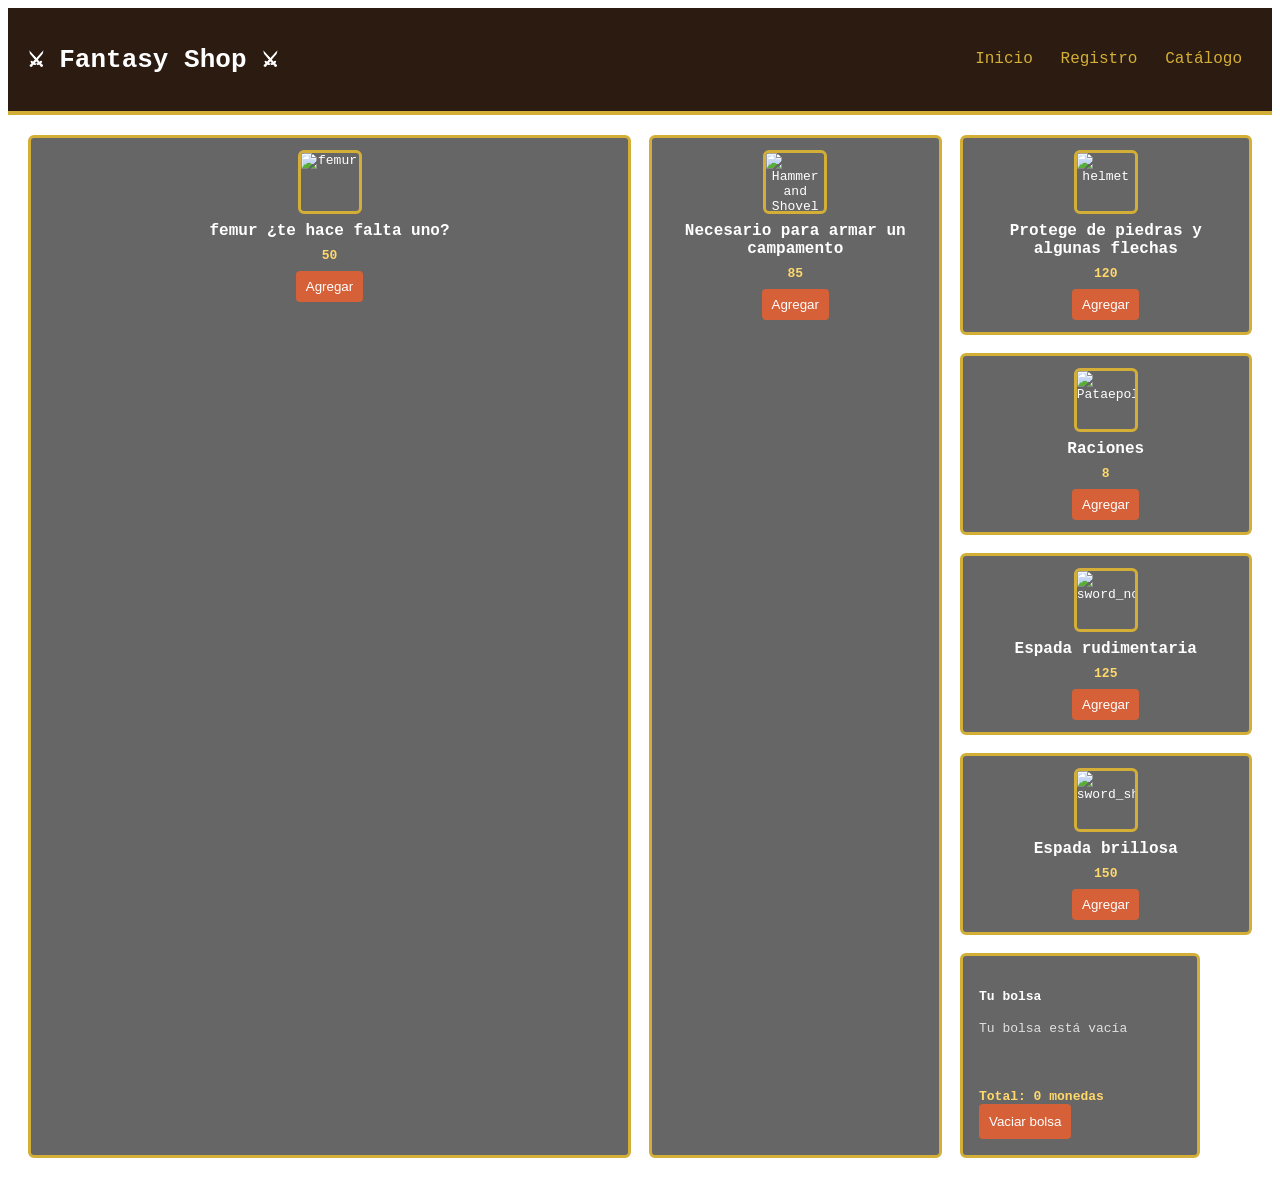
==== catalogo.html @ fdfe8254 "Add files via upload" ====
<!DOCTYPE html>
<html lang="es">
<head>
  <meta charset="utf-8" />
  <meta name="viewport" content="width=device-width,initial-scale=1" />
  <link rel="stylesheet" href="css/style.css" />
  <title>Catálogo - Fantasy Shop</title>
</head>
<body>
  <header>
    <h1>⚔ Fantasy Shop ⚔</h1>
    <nav>
      <a href="index.html">Inicio</a>
      <a href="registro.html">Registro</a>
      <a href="catalogo.html">Catálogo</a>
    </nav>
  </header>

  <main>
    <section class="productos" id="catalogo">
      <article class="card item">
  <img class="pixel" src="assets/femur" alt="femur">
  <h3>femur ¿te hace falta uno?</h3>
  <p class="price">50</p>
  <button onclick="agregar('femur',50)">Agregar</button>
</article>

       <section class="productos" id="catalogo">
      <article class="card item">
  <img class="pixel" src="assets/Hammer and Shovel" alt="Hammer and Shovel">
  <h3>Necesario para armar un campamento</h3>
  <p class="price">85</p>
  <button onclick="agregar('Hammer and Shovel',85)">Agregar</button>
</article>

       <section class="productos" id="catalogo">
      <article class="card item">
  <img class="pixel" src="assets/helmet" alt="helmet">
  <h3>Protege de piedras y algunas flechas</h3>
  <p class="price">120</p>
  <button onclick="agregar('helmet',120)">Agregar</button>
</article>

       <section class="productos" id="catalogo">
      <article class="card item">
  <img class="pixel" src="assets/Pataepollo" alt="Pataepollo">
  <h3>Raciones</h3>
  <p class="price">8</p>
  <button onclick="agregar('Pataepollo',8)">Agregar</button>
</article>

       <section class="productos" id="catalogo">
      <article class="card item">
  <img class="pixel" src="assets/sword_normal" alt="sword_normal">
  <h3>Espada rudimentaria</h3>
  <p class="price">125</p>
  <button onclick="agregar('sword_normal',125)">Agregar</button>
</article>

       <section class="productos" id="catalogo">
      <article class="card item">
  <img class="pixel" src="assets/sword_shiny1" alt="sword_shiny1">
  <h3>Espada brillosa</h3>
  <p class="price">150</p>
  <button onclick="agregar('sword_shiny1',150)">Agregar</button>
</article>

    <aside class="carrito card" id="carrito">
      <h4>Tu bolsa</h4>
      <div id="lista"></div>
      <div class="total-row">Total: <span id="total">0</span> monedas</div>
      <button class="btn" onclick="vaciarCarrito()">Vaciar bolsa</button>
    </aside>
  </main>

  <script src="js/js.scrpt.js"></script>
</body>
</html>
---- css/style.css ----
*{box-sizing:border-box}
body {
  background: url('assets/redwall.png') repeat;
  color: white;
  font-family: monospace;
}
header{
  padding:18px 20px;
  background:#2b1b10;
  border-bottom:4px solid #d4af37;
  display:flex;
  align-items:center;
  justify-content:space-between;
}
nav a{
  color:#d4af37;
  margin:0 10px;
  font-size:16px;
  text-decoration:none;
}
.card{
  background:rgba(0,0,0,0.6);
  border:3px solid #d4af37;
  padding:16px;
  border-radius:6px;
}
.descripcion{
  margin:40px auto;
  width:80%;
  text-align:center;
}
.registro{
  margin:40px auto;
  width:360px;
}
.registro label{
  display:block;
  text-align:left;
  margin:8px 0 4px;
  color:#ffd86b;
}
.registro input{
  display:block;
  margin:0 0 12px;
  padding:10px;
  width:100%;
  border:2px solid #332211;
  background:hwb(15 22% 16%);
  color:#fff;
}
.feedback{color:#ffcc00;min-height:1.2em;margin-bottom:8px}
.btn{background:hwb(15 22% 16%);color:white;padding:10px;border:none;cursor:pointer;border-radius:4px}
main{display:flex;gap:20px;padding:20px}
.productos{
  display:grid;
  grid-template-columns:repeat(auto-fit,minmax(180px,1fr));
  gap:18px;
  flex:1;
}
.item{
  display:flex;
  flex-direction:column;
  align-items:center;
  gap:8px;
  text-align:center;
  padding:12px;
}
.item h3{margin:0;font-size:16px}
.item .price{margin:0;color:#ffd86b;font-weight:bold}
.item button{padding:8px 10px;background:hwb(15 22% 16%);color:white;border:none;cursor:pointer;border-radius:4px}
.carrito{
  width:240px;
  position:sticky;
  top:20px;
  height:max-content;
}
#lista{min-height:60px;margin-bottom:8px}
.total-row{margin-top:8px;color:#ffd86b;font-weight:bold}

/* Sprite sheet */
.pixel {
  width:64px;
  height:64px;
  image-rendering: pixelated;
  border:3px solid #d4af37;
  border-radius:6px;
}
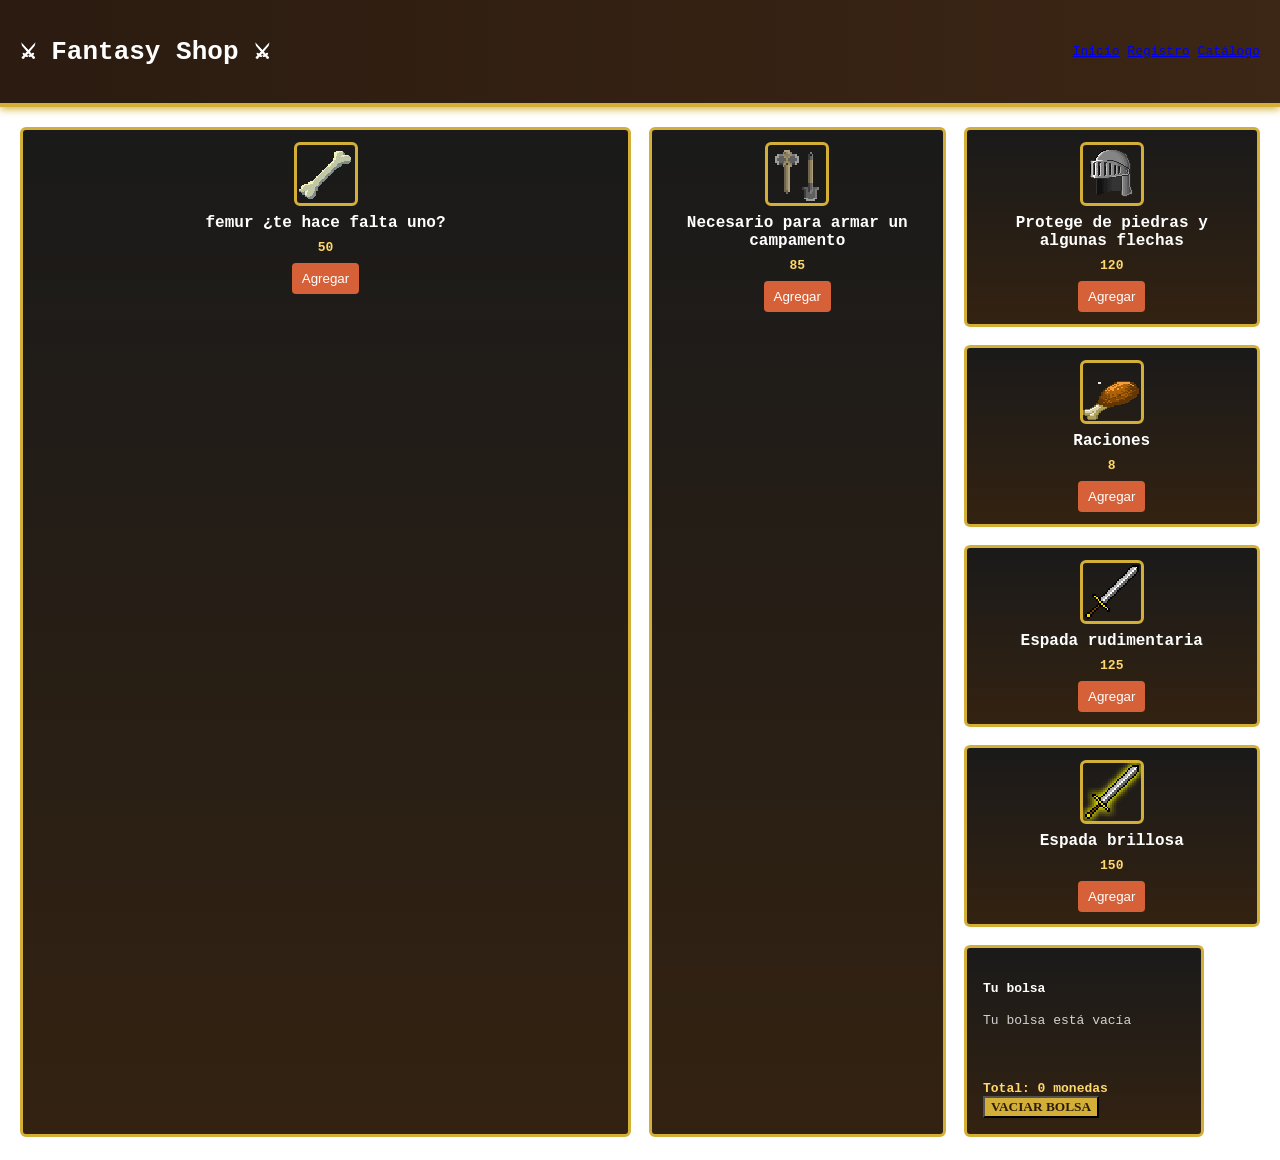
==== commit 159b7535: "Add files via upload" ====
--- a/catalogo.html
+++ b/catalogo.html
@@ -19,7 +19,7 @@
   <main>
     <section class="productos" id="catalogo">
       <article class="card item">
-  <img class="pixel" src="assets/femur" alt="femur">
+  <img class="pixel" src="assets/femur.png" alt="femur">
   <h3>femur ¿te hace falta uno?</h3>
   <p class="price">50</p>
   <button onclick="agregar('femur',50)">Agregar</button>
@@ -27,7 +27,7 @@
 
        <section class="productos" id="catalogo">
       <article class="card item">
-  <img class="pixel" src="assets/Hammer and Shovel" alt="Hammer and Shovel">
+  <img class="pixel" src="assets/Hammer and Shovel.png" alt="Hammer and Shovel">
   <h3>Necesario para armar un campamento</h3>
   <p class="price">85</p>
   <button onclick="agregar('Hammer and Shovel',85)">Agregar</button>
@@ -35,7 +35,7 @@
 
        <section class="productos" id="catalogo">
       <article class="card item">
-  <img class="pixel" src="assets/helmet" alt="helmet">
+  <img class="pixel" src="assets/helmet.png" alt="helmet">
   <h3>Protege de piedras y algunas flechas</h3>
   <p class="price">120</p>
   <button onclick="agregar('helmet',120)">Agregar</button>
@@ -43,7 +43,7 @@
 
        <section class="productos" id="catalogo">
       <article class="card item">
-  <img class="pixel" src="assets/Pataepollo" alt="Pataepollo">
+  <img class="pixel" src="assets/Pataepollo.png" alt="Pataepollo">
   <h3>Raciones</h3>
   <p class="price">8</p>
   <button onclick="agregar('Pataepollo',8)">Agregar</button>
@@ -51,7 +51,7 @@
 
        <section class="productos" id="catalogo">
       <article class="card item">
-  <img class="pixel" src="assets/sword_normal" alt="sword_normal">
+  <img class="pixel" src="assets/sword_normal.png" alt="sword_normal">
   <h3>Espada rudimentaria</h3>
   <p class="price">125</p>
   <button onclick="agregar('sword_normal',125)">Agregar</button>
@@ -59,7 +59,7 @@
 
        <section class="productos" id="catalogo">
       <article class="card item">
-  <img class="pixel" src="assets/sword_shiny1" alt="sword_shiny1">
+  <img class="pixel" src="assets/sword_shiny1.png" alt="sword_shiny1">
   <h3>Espada brillosa</h3>
   <p class="price">150</p>
   <button onclick="agregar('sword_shiny1',150)">Agregar</button>
--- a/css/style.css
+++ b/css/style.css
@@ -1,25 +1,28 @@
 *{box-sizing:border-box}
 body {
   background: url('assets/redwall.png') repeat;
+  background-size: 128px 128px; /* ajusta el tamaño de la textura */
   color: white;
   font-family: monospace;
+  margin: 0;
+  padding: 0;
 }
 header{
   padding:18px 20px;
-  background:#2b1b10;
+ background: linear-gradient(90deg, #2b1b10, #3c2615);
   border-bottom:4px solid #d4af37;
+    box-shadow: 0 2px 8px #d4af37;
   display:flex;
   align-items:center;
   justify-content:space-between;
 }
-nav a{
-  color:#d4af37;
-  margin:0 10px;
-  font-size:16px;
-  text-decoration:none;
+nav a:hover {
+  color:#ffd86b;
+  text-shadow:0 0 6px #d4af37;
 }
+
 .card{
-  background:rgba(0,0,0,0.6);
+  background:linear-gradient(180deg,#1a1a1a,#332211);
   border:3px solid #d4af37;
   padding:16px;
   border-radius:6px;
@@ -44,12 +47,18 @@
   margin:0 0 12px;
   padding:10px;
   width:100%;
-  border:2px solid #332211;
-  background:hwb(15 22% 16%);
-  color:#fff;
+  border:2px inset #332211;
+ background:#f5deb3;
+color:#2b1b10;
 }
 .feedback{color:#ffcc00;min-height:1.2em;margin-bottom:8px}
-.btn{background:hwb(15 22% 16%);color:white;padding:10px;border:none;cursor:pointer;border-radius:4px}
+.btn {
+  font-family: 'Cinzel Decorative', serif;
+  background:#d4af37;
+  color:#2b1b10;
+  font-weight:bold;
+  text-transform:uppercase;
+}
 main{display:flex;gap:20px;padding:20px}
 .productos{
   display:grid;
